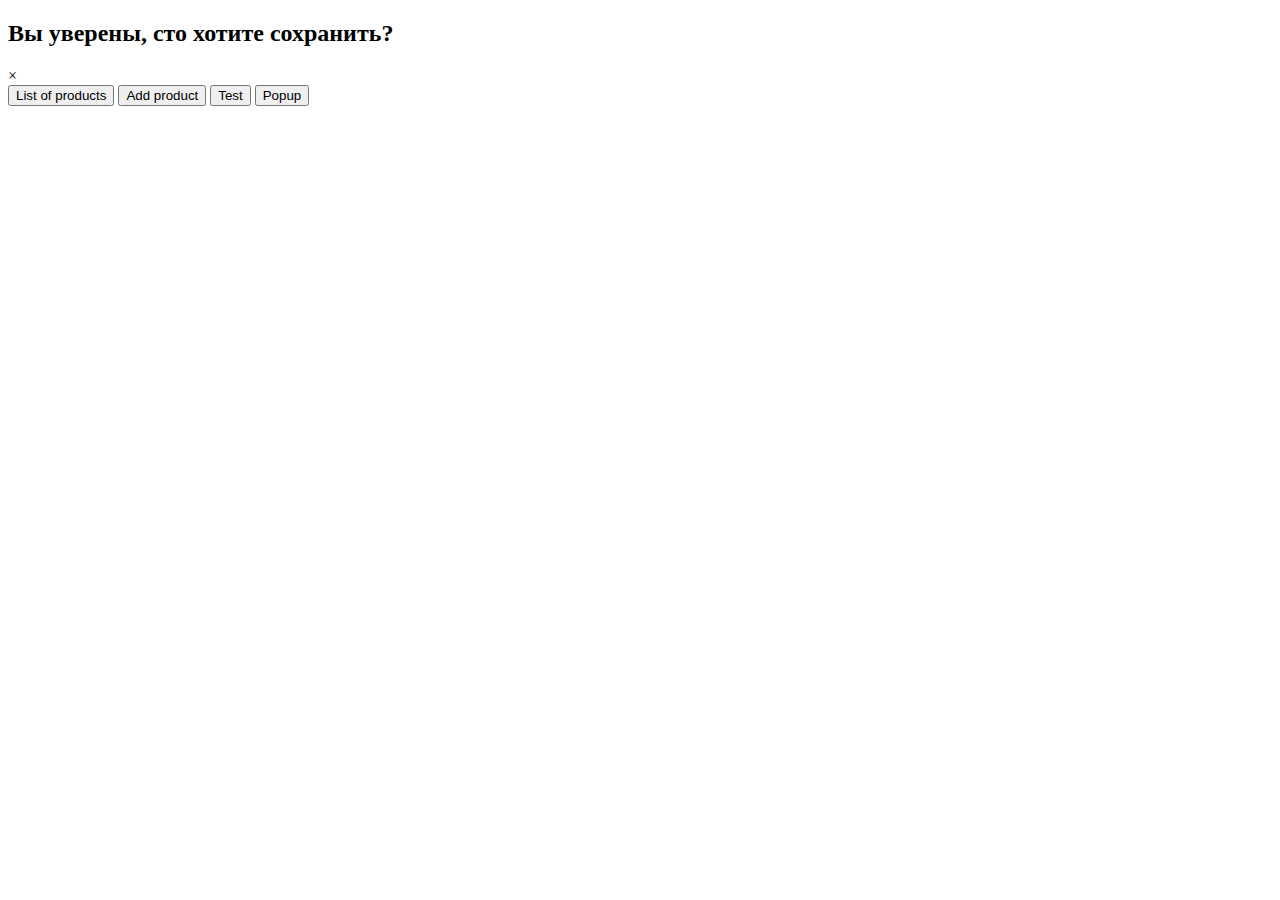
==== backend-app/src/main/resources/templates/index.html @ 29ad5b50 "Initial commit" ====
<!DOCTYPE html>
<html lang="en">
<head>
    <meta charset="UTF-8">
    <title>Cookies!</title>
    <link rel="stylesheet" href="styles.css" type="text/css"/>
</head>

<body>

<div id="popup" class="pop-up-window">
    <h2>Вы уверены, сто хотите сохранить?</h2>
    <span class="close">&times;</span>
</div>

<div id="main" class="main-container">
    <div>
        <button onclick="location.href='/list'">List of products</button>
        <button onclick="location.href='/add'">Add product</button>
        <button onclick="www()">Test</button>
        <button id="popButton">Popup</button>
    </div>
</div>

</body>

<script>
    function www() {
        let container = document.getElementById('main');
        container.style.width = '55px'
        alert("HELP");
    }

    let popup = document.getElementById('popup');
    let pop = document.getElementById('popButton');
    let popupClose = document.querySelector('.close');

    pop.onclick = function () {
        popup.style.display = "block";
    };
    popupClose.onclick = function () {
        popup.style.display = "none";
    };
</script>

</html>
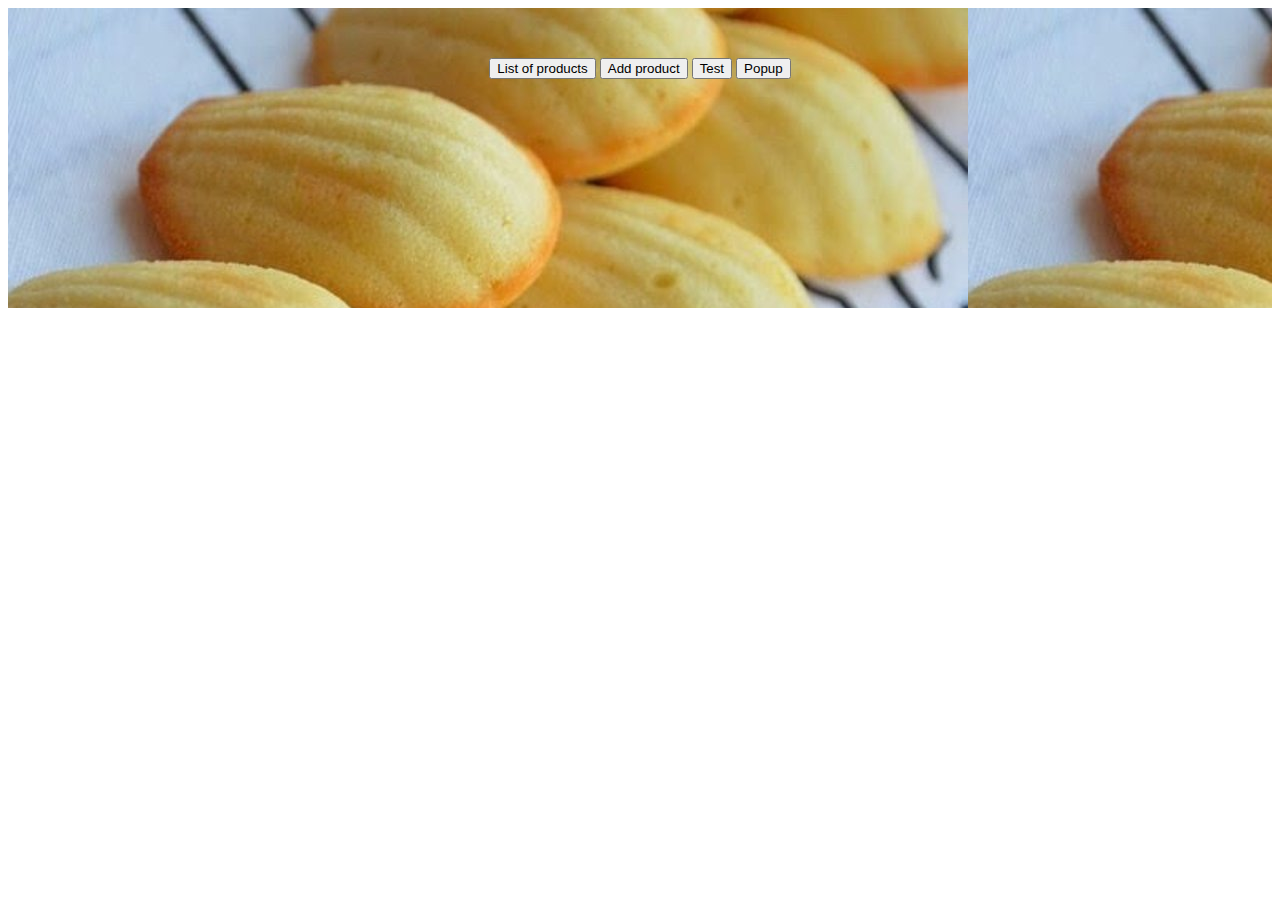
==== commit 0edf354e: "test" ====
--- a/backend-app/src/main/resources/templates/index.html
+++ b/backend-app/src/main/resources/templates/index.html
@@ -3,7 +3,7 @@
 <head>
     <meta charset="UTF-8">
     <title>Cookies!</title>
-    <link rel="stylesheet" href="styles.css" type="text/css"/>
+    <link rel="stylesheet" href="static/styles.css" type="text/css"/>
 </head>
 
 <body>
--- a/backend-app/src/main/resources/templates/static/styles.css
+++ b/backend-app/src/main/resources/templates/static/styles.css
@@ -0,0 +1,45 @@
+.main-container {
+    margin: auto;
+    padding-top: 50px;
+    padding-bottom: 50px;
+    background-image: url("../../pictures/960m.jpg");
+    background-size: auto;
+    text-align: center;
+    min-height: 200px;
+    min-width: 500px;
+}
+.pop-up-window {
+    height: 300px;
+    width: 300px;
+    display: none;
+    background-color: blueviolet;
+    z-index: 10;
+}
+.header {
+    max-height: 500px;
+    margin: auto;
+}
+.navigation {
+    display: flex;
+    margin: auto;
+    alignment: center;
+    max-width: 50%;
+    max-height: 60px;
+    justify-content: space-around;
+    background-color: aqua;
+    padding-top: 20px;
+    padding-bottom: 20px;
+}
+.product-table {
+    alignment: center;
+    background-color: azure;
+    border: black;
+    margin: auto;
+    z-index: 100;
+}
+
+.footer {
+    margin: auto;
+    display: flex;
+    justify-content: space-around;
+}